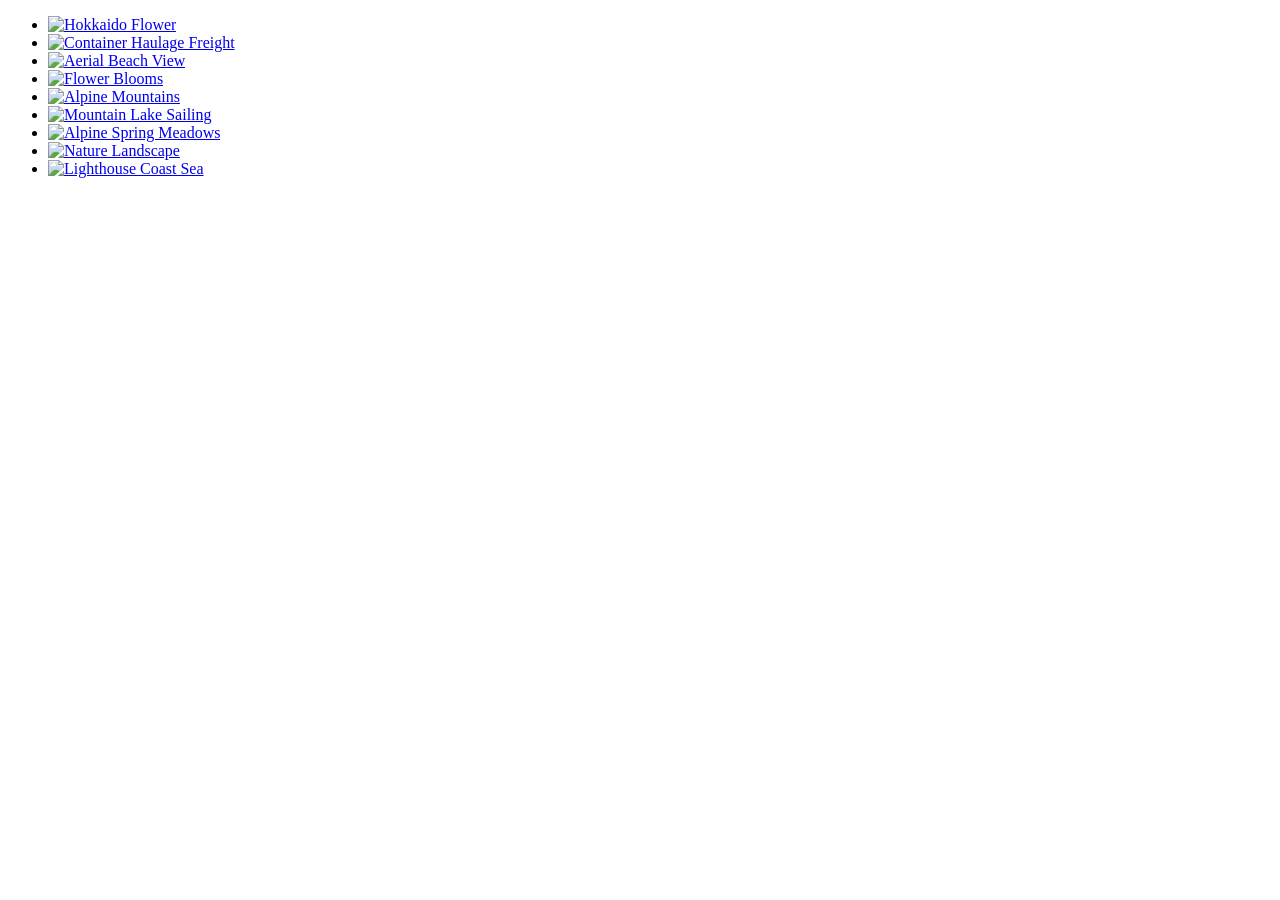
==== index.html @ e0a1d257 "lovver" ====
<!DOCTYPE html>
<html lang="en">
  <head>
    <meta charset="UTF-8" />
    <title>Image Gallery</title>
    <link rel="stylesheet" href="./css/styles.css" />
    <link
      rel="stylesheet"
      href="https://cdn.jsdelivr.net/npm/basiclightbox@5.0.4/dist/basicLightbox.min.css"
    />
  </head>
  <body>
    <ul class="gallery"></ul>

    <script src="https://cdn.jsdelivr.net/npm/basiclightbox@5.0.4/dist/basicLightbox.min.js"></script>
    <script type="module" src="./js/gallery.js"></script>
  </body>
</html>
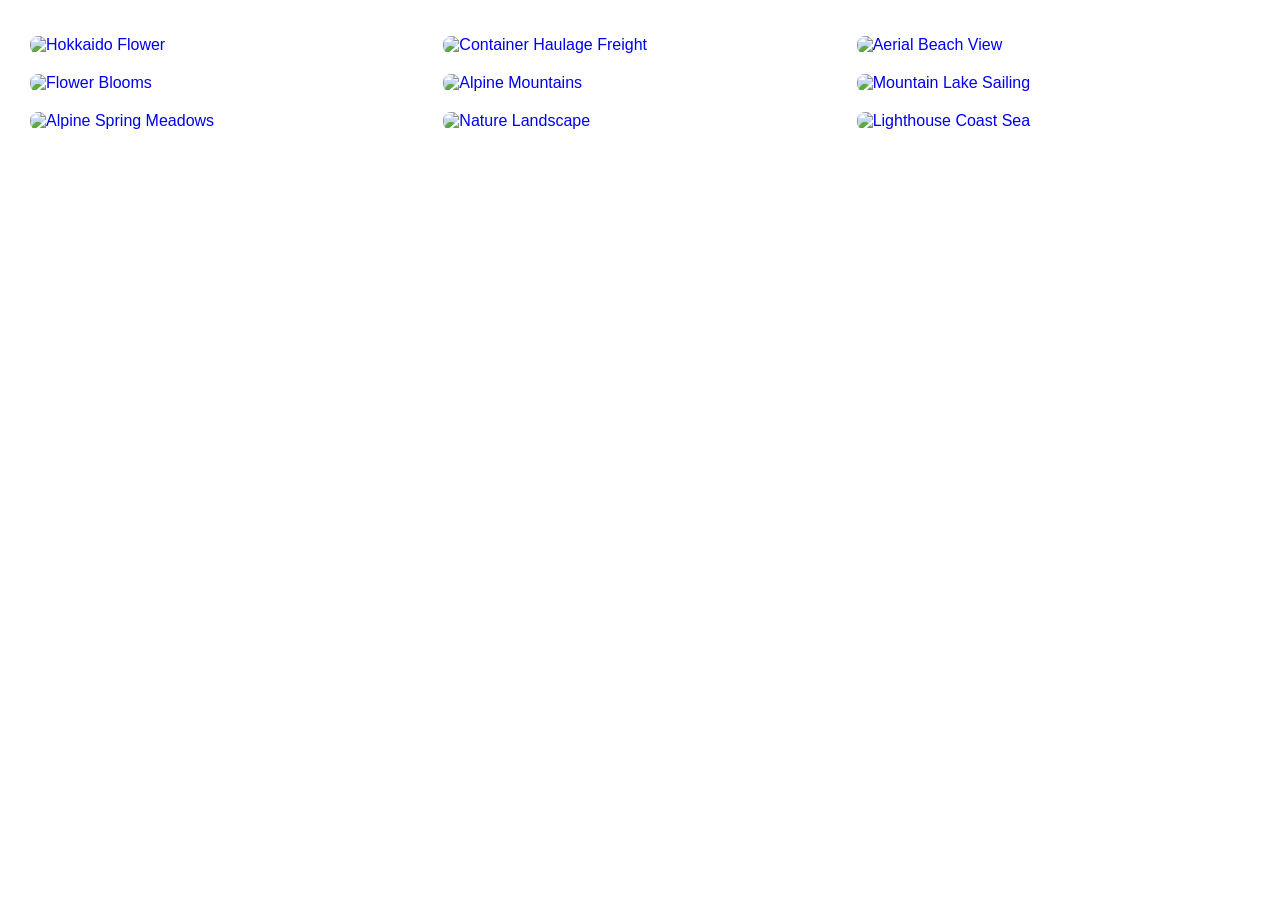
==== commit 607bed8d: "...." ====
--- a/index.html
+++ b/index.html
@@ -3,7 +3,7 @@
   <head>
     <meta charset="UTF-8" />
     <title>Image Gallery</title>
-    <link rel="stylesheet" href="./css/styles.css" />
+    <link rel="stylesheet" href="./CSS/styles.css" />
     <link
       rel="stylesheet"
       href="https://cdn.jsdelivr.net/npm/basiclightbox@5.0.4/dist/basicLightbox.min.css"
@@ -12,7 +12,12 @@
   <body>
     <ul class="gallery"></ul>
 
+    <script
+      async
+      src="https://cdn.jsdelivr.net/npm/lodash@4.17.21/lodash.min.js"
+    ></script>
+
     <script src="https://cdn.jsdelivr.net/npm/basiclightbox@5.0.4/dist/basicLightbox.min.js"></script>
-    <script type="module" src="./js/gallery.js"></script>
+    <script defer src="./js/gallery.js"></script>
   </body>
 </html>
--- a/CSS/styles.css
+++ b/CSS/styles.css
@@ -0,0 +1,35 @@
+body {
+  margin: 0;
+  font-family: sans-serif;
+}
+
+.gallery {
+  display: flex;
+  flex-wrap: wrap;
+  gap: 20px;
+  list-style: none;
+  padding: 20px;
+  justify-content: center;
+}
+
+.gallery-item {
+  flex-basis: calc((100% - 60px) / 3);
+}
+
+.gallery-link {
+  display: block;
+  text-decoration: none;
+}
+
+.gallery-image {
+  width: 100%;
+  height: auto;
+  display: block;
+  object-fit: cover;
+  border-radius: 8px;
+  transition: transform 0.3s ease;
+}
+
+.gallery-image:hover {
+  transform: scale(1.03);
+}
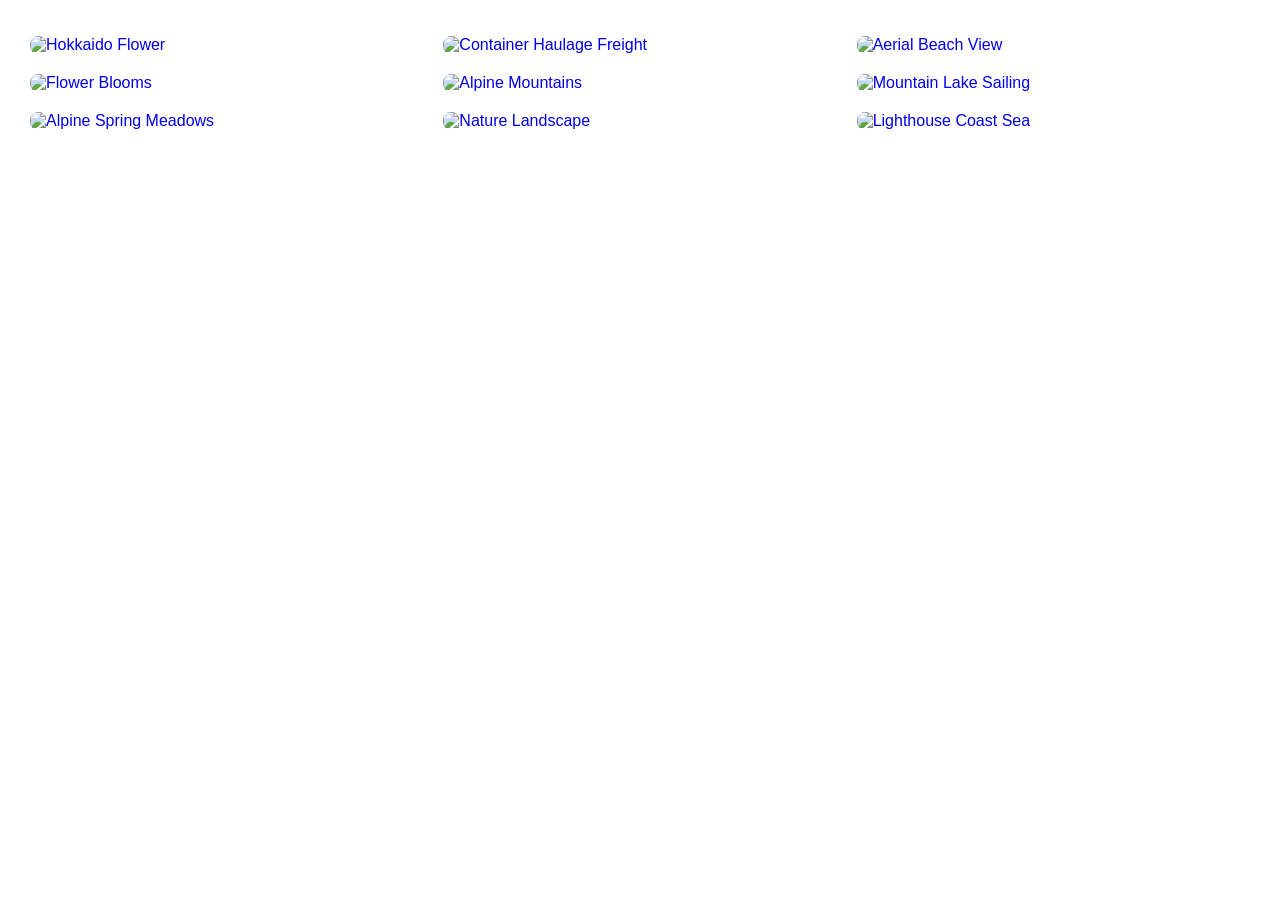
==== commit 5c0d9513: "ццц" ====
--- a/index.html
+++ b/index.html
@@ -10,7 +10,18 @@
     />
   </head>
   <body>
-    <ul class="gallery"></ul>
+    <ul class="gallery">
+      <li class="gallery-item">
+        <a class="gallery-link" href="large-image.jpg">
+          <img
+            class="gallery-image"
+            src="small-image.jpg"
+            data-source="large-image.jpg"
+            alt="Image description"
+          />
+        </a>
+      </li>
+    </ul>
 
     <script
       async
